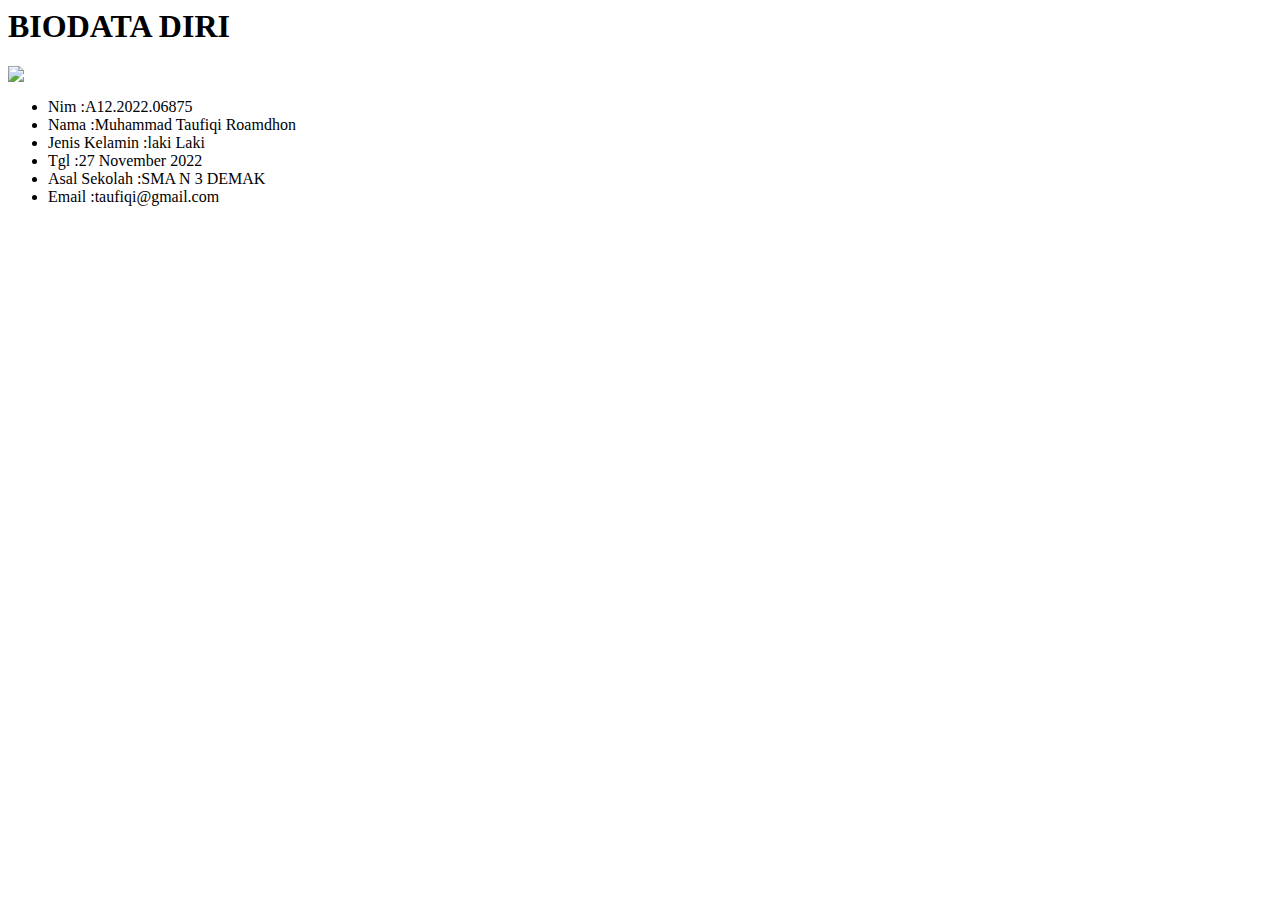
==== biodata.html @ ad585896 "Add files via upload" ====
<html lang="en">
<head>
	<meta charset="utf-8">
	<meta name="viewport" content="width=device-width, initial-scale=1">
	<title>Biodata Saya</title>
	<link rel="stylesheet" href="style.css">
</head>
<body>
    	<div class="Header-Biodata">
			<h1>BIODATA DIRI</h1>
		</div>
 
		<div class="foto">
        <img src="c:\Users\D2B\Downloads\s.jpg">				
			</div>
 
			<div class="Biodata">
				
            <ul>
                        <li>Nim             :A12.2022.06875</li>
                        <li>Nama            :Muhammad Taufiqi Roamdhon</li>
                        <li>Jenis Kelamin   :laki Laki</li>
                        <li>Tgl             :27 November 2022</li>
                        <li>Asal Sekolah    :SMA N 3 DEMAK</li>
                        <li>Email           :taufiqi@gmail.com</li>
            </ul>
    </body>
    </html>
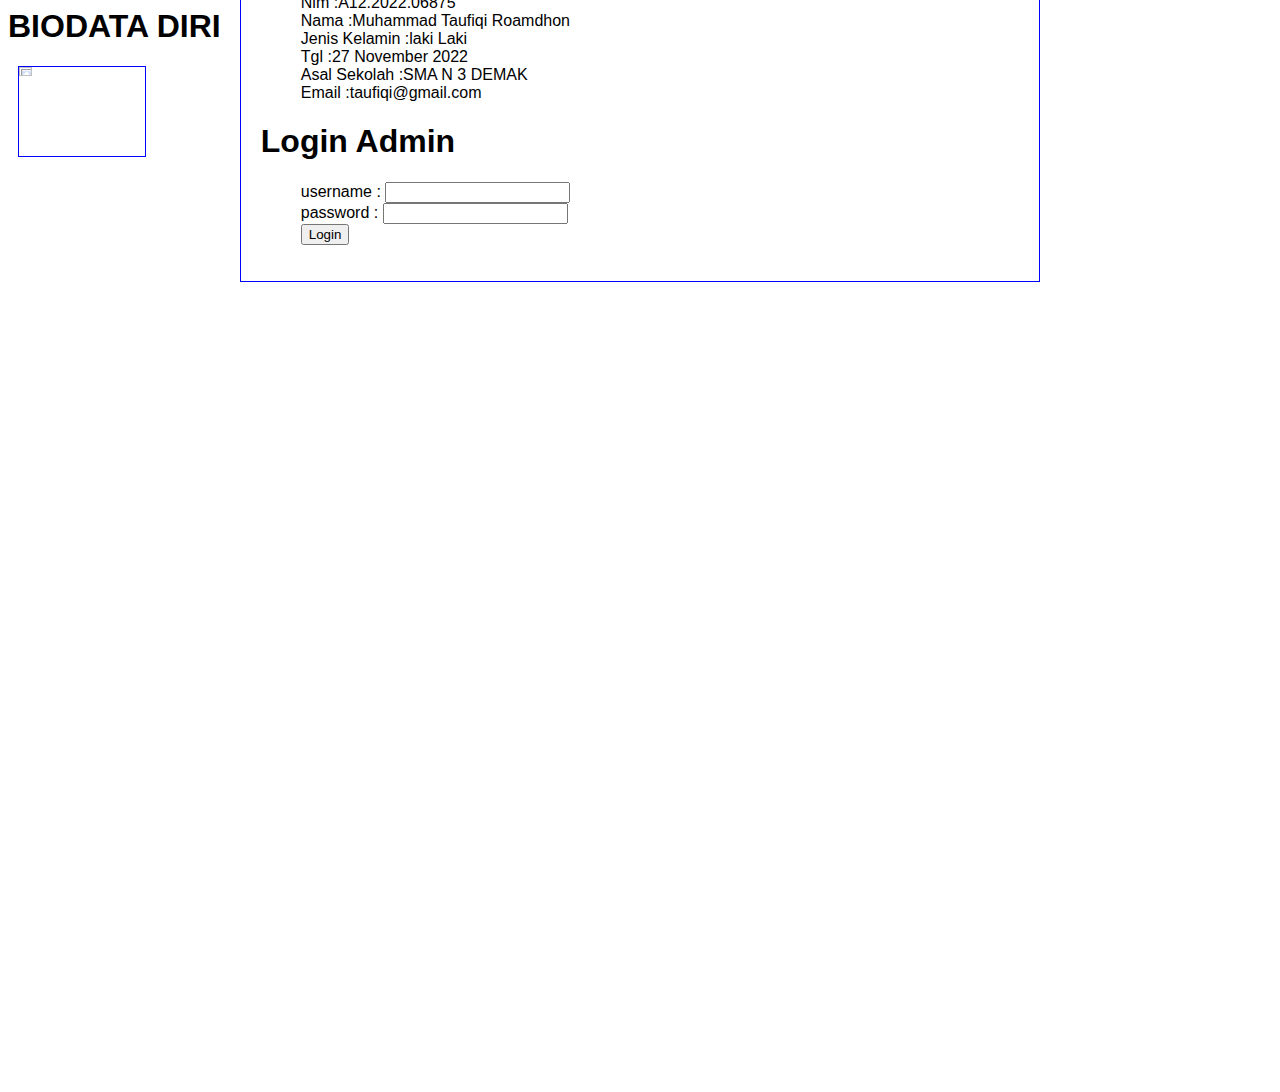
==== commit 27f52046: "Update biodata.html" ====
--- a/biodata.html
+++ b/biodata.html
@@ -25,4 +25,44 @@
                         <li>Email           :taufiqi@gmail.com</li>
             </ul>
     </body>
-    </html>+    </html>
+
+
+
+
+
+
+
+<!DOCTYPE html>
+ <html>
+ <head>
+      <title>Login</title>
+ </head>
+
+<body>
+   <h1>Login Admin</h1>
+
+<ul>
+<form action="" method="post">
+
+
+<li>
+<label for="username">username : </label>
+<input type="text" name="username" id="username">
+</li>
+
+
+<li>
+<label for="password">password : </label>
+<input type="password" name="password" id="password">
+</li>
+
+<li>
+<button type="submit" name="submit">Login</button>
+</li>
+
+</form>
+</ul>
+
+</body>
+</html>
--- a/style.css
+++ b/style.css
@@ -0,0 +1,31 @@
+body
+{
+    font-family: Verdana, Geneva, Tahoma, sans-serif;
+}
+
+ul
+{
+    list-style: none;
+    |
+}
+
+img
+{
+    border: 1px solid blue;
+    width: 10%;
+    margin-left: 10px;
+}
+
+.biodata
+{
+    border: 1px solid blue;
+    margin: -200px auto;
+    width: 60%;
+    padding: 20px;
+}
+
+.judul
+{
+    text-align: center;
+    background: bisque ;
+}